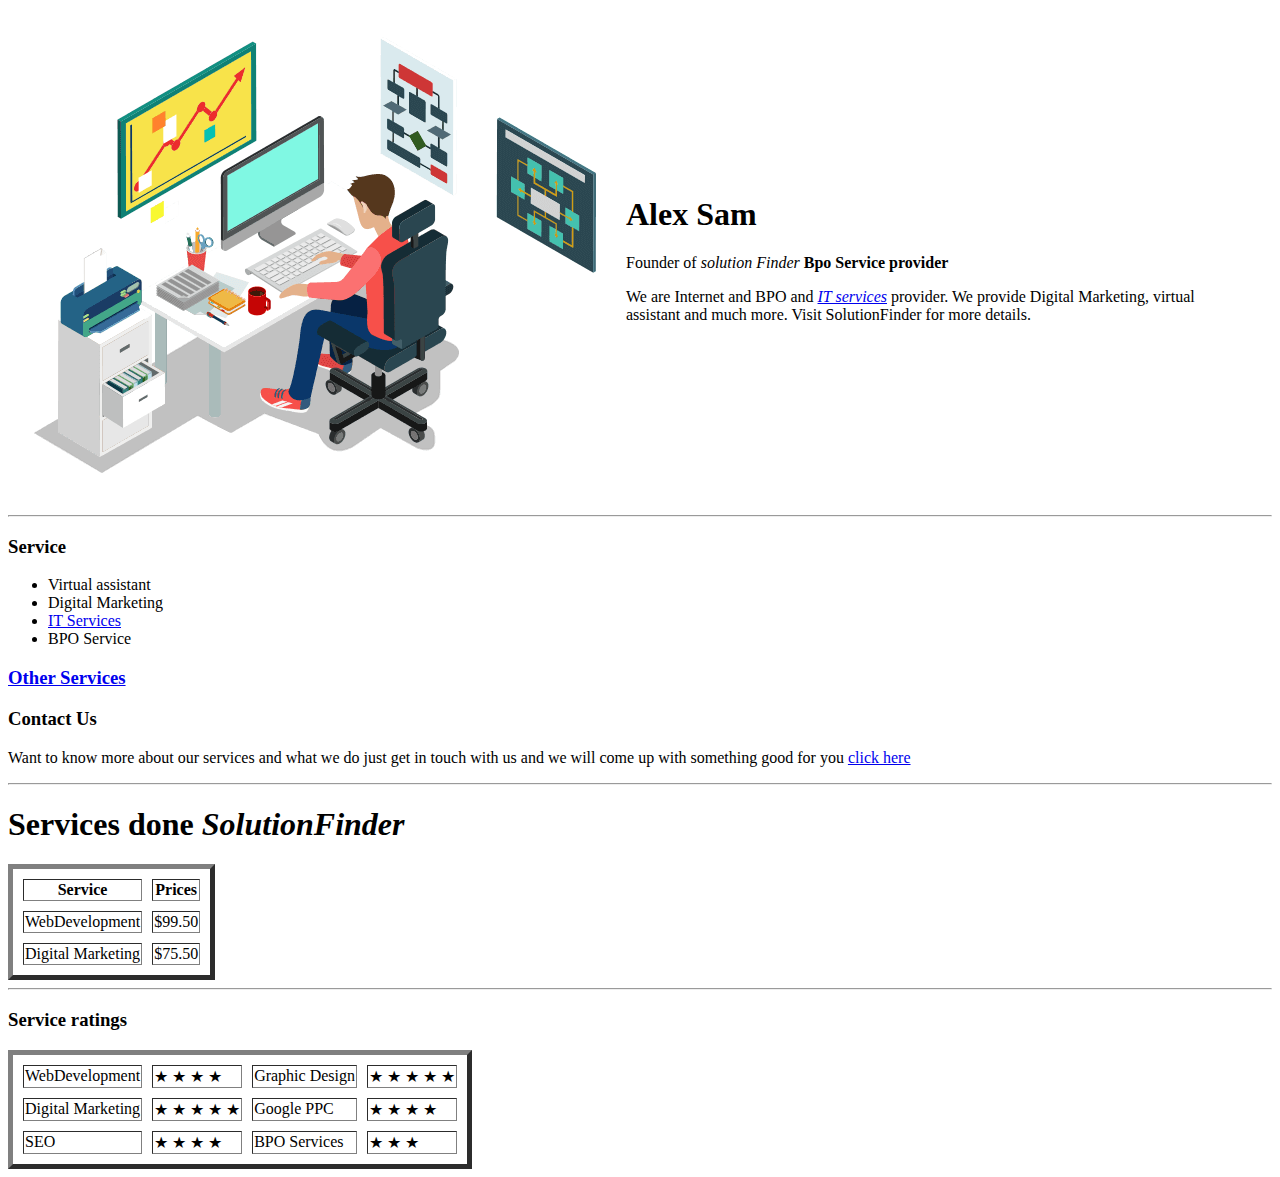
==== index.html @ d33998ef "Basic Front face of Solution finder" ====
<!DOCTYPE html>
<html lang="en" dir="ltr">

<head>
  <meta charset="utf-8">
  <title> Solution Finder Store</title>
</head>

<body>
  <table cellspacing="25">
    <tr>
      <td><img src="images/ITDesk.png" alt="IT services"></td>
      <td><h1>Alex Sam</h1>
      <p>Founder of <em>solution Finder</em> <strong>Bpo Service provider</strong></p>
      <p>We are Internet and BPO and <em><a href="https://simplicable.com/new/it-services">IT services</a></em> provider. We provide Digital Marketing,
        virtual assistant and much more. Visit SolutionFinder for more details.</p></td>
    </tr>
  </table>
  <hr>
  <h3> Service</h3>
  <ul>
    <li>Virtual assistant</li>
    <li>Digital Marketing</li>
    <li><a href="https://simplicable.com/new/it-services">IT Services</a></li>
    <li>BPO Service </li>
  </ul>
  <h3><a href="WebDevelopment.html">Other Services</a> </h3>
  <h3>Contact Us</h3>
  <p>Want to know more about our services and what we do just get in touch
  with us and we will come up with something good for you <a href="Contact us.html">click here</a></p><hr>
  <h1>Services done <em>SolutionFinder</em></h1>
    <table border="5" cellspacing="10">
      <thead>
        <tr>
          <th> Service</th>
          <th>Prices</th>
        </tr>
      </thead>
      <tr>
        <td>WebDevelopment</td>
        <td> $99.50</td>
      </tr>
      <tr>
        <td>Digital Marketing</td>
        <td> $75.50</td>
      </tr>
    </table>
    <hr>
    <h3>Service ratings</h3>
    <table border="5" cellspacing="10">
      <tr>
        <td>WebDevelopment</td>
        <td>&#9733 &#9733 &#9733 &#9733; </td>
        <td>Graphic Design</td>
        <td>&#9733 &#9733 &#9733 &#9733 &#9733;</td>
      </tr>
      <tr>
        <td> Digital Marketing</td>
        <td>&#9733 &#9733 &#9733 &#9733 &#9733;</td>
        <td>Google PPC</td>
        <td>&#9733 &#9733 &#9733 &#9733;</td>
      </tr>
      <tr>
        <td>SEO</td>
        <td>&#9733 &#9733 &#9733 &#9733;</td>
        <td>BPO Services</td>
        <td>&#9733 &#9733 &#9733;</td>
    </table>
</body>

</html>
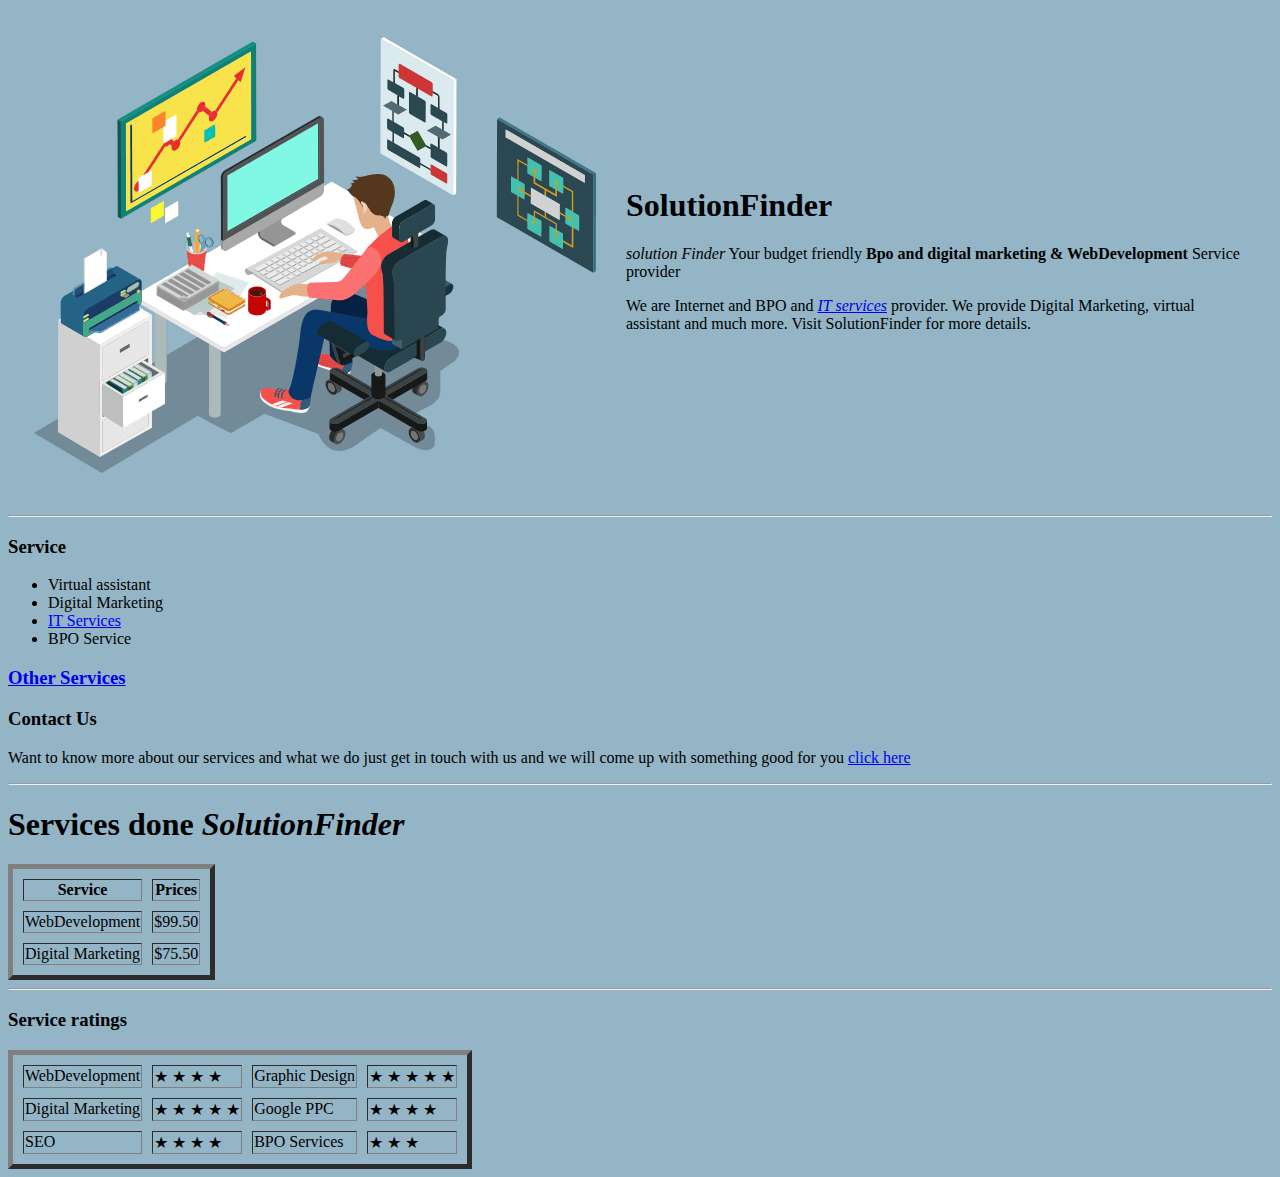
==== commit 961bb1a7: "Add files via upload" ====
--- a/index.html
+++ b/index.html
@@ -6,12 +6,12 @@
   <title> Solution Finder Store</title>
 </head>
 
-<body>
+<body style="background-color: #93B5C6;">
   <table cellspacing="25">
     <tr>
       <td><img src="images/ITDesk.png" alt="IT services"></td>
-      <td><h1>Alex Sam</h1>
-      <p>Founder of <em>solution Finder</em> <strong>Bpo Service provider</strong></p>
+      <td><h1>SolutionFinder</h1>
+      <p><em>solution Finder</em> Your budget friendly <strong>Bpo and digital marketing & WebDevelopment</strong> Service provider</p>
       <p>We are Internet and BPO and <em><a href="https://simplicable.com/new/it-services">IT services</a></em> provider. We provide Digital Marketing,
         virtual assistant and much more. Visit SolutionFinder for more details.</p></td>
     </tr>
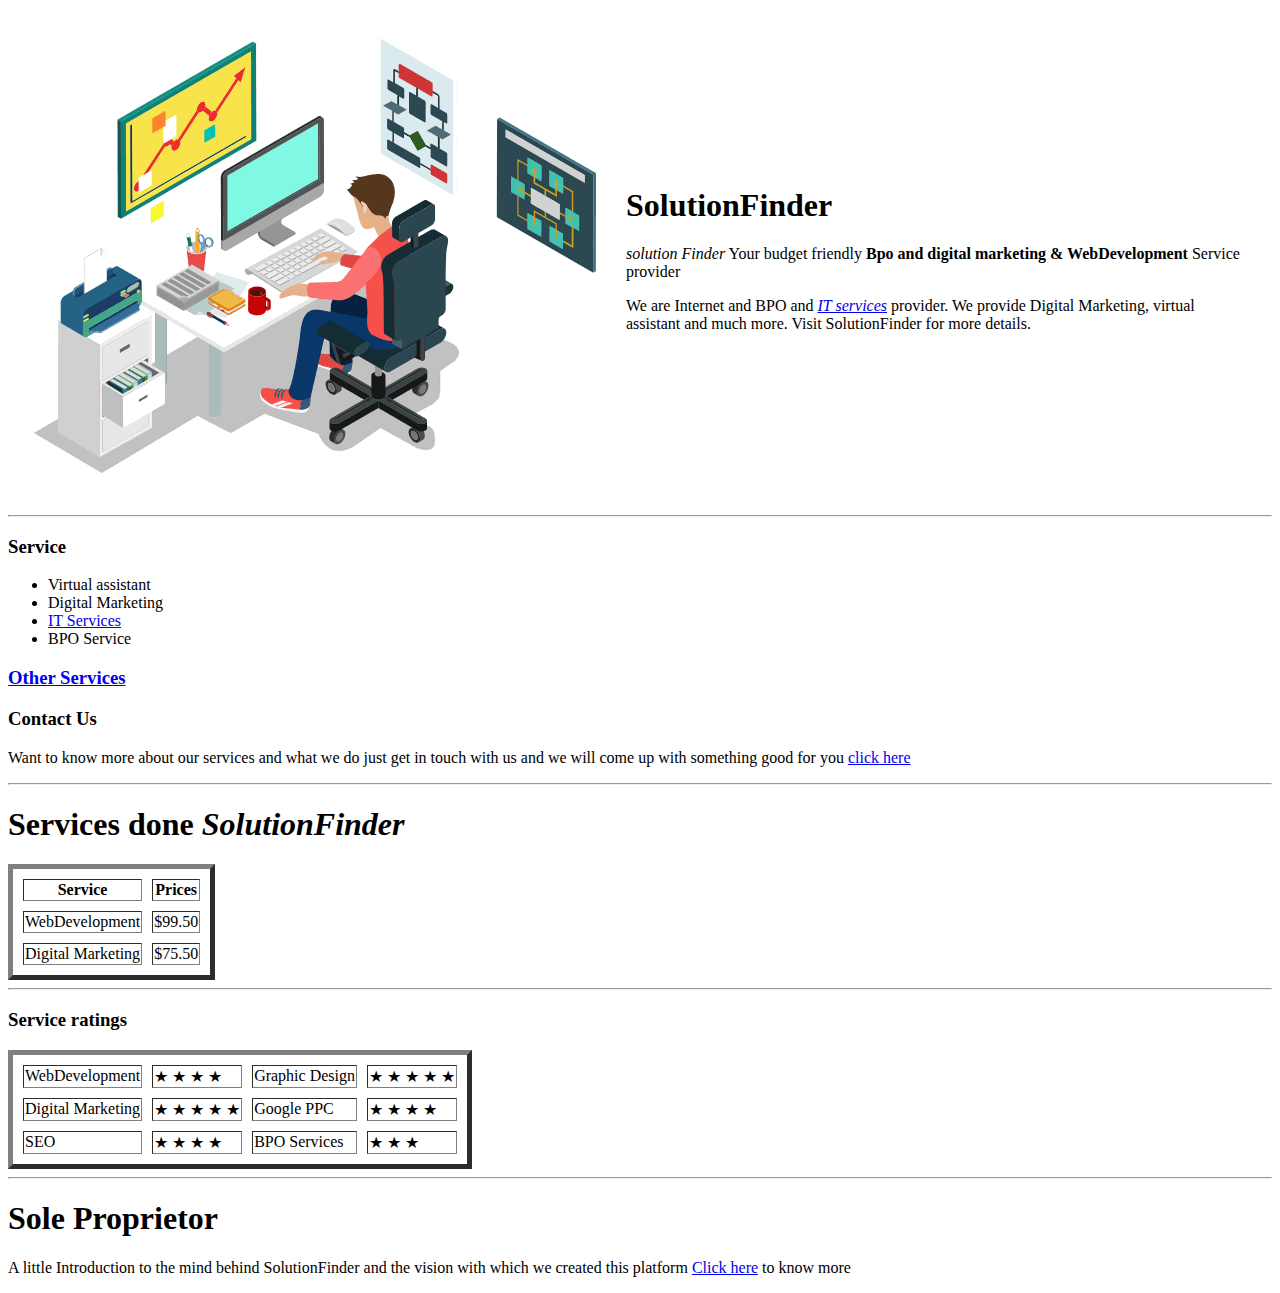
==== commit 8f5b893a: "Add files via upload" ====
--- a/index.html
+++ b/index.html
@@ -3,17 +3,22 @@
 
 <head>
   <meta charset="utf-8">
-  <title> Solution Finder Store</title>
+  <title>Solution Finder Store</title>
+
+  <link rel="stylesheet" href="css/styles.css">
+
 </head>
 
-<body style="background-color: #93B5C6;">
+<body>
   <table cellspacing="25">
     <tr>
       <td><img src="images/ITDesk.png" alt="IT services"></td>
-      <td><h1>SolutionFinder</h1>
-      <p><em>solution Finder</em> Your budget friendly <strong>Bpo and digital marketing & WebDevelopment</strong> Service provider</p>
-      <p>We are Internet and BPO and <em><a href="https://simplicable.com/new/it-services">IT services</a></em> provider. We provide Digital Marketing,
-        virtual assistant and much more. Visit SolutionFinder for more details.</p></td>
+      <td>
+        <h1>SolutionFinder</h1>
+        <p><em>solution Finder</em> Your budget friendly <strong>Bpo and digital marketing & WebDevelopment</strong> Service provider</p>
+        <p>We are Internet and BPO and <em><a href="https://simplicable.com/new/it-services">IT services</a></em> provider. We provide Digital Marketing,
+          virtual assistant and much more. Visit SolutionFinder for more details.</p>
+      </td>
     </tr>
   </table>
   <hr>
@@ -27,45 +32,49 @@
   <h3><a href="WebDevelopment.html">Other Services</a> </h3>
   <h3>Contact Us</h3>
   <p>Want to know more about our services and what we do just get in touch
-  with us and we will come up with something good for you <a href="Contact us.html">click here</a></p><hr>
+    with us and we will come up with something good for you <a href="Contact us.html">click here</a></p>
+  <hr>
   <h1>Services done <em>SolutionFinder</em></h1>
-    <table border="5" cellspacing="10">
-      <thead>
-        <tr>
-          <th> Service</th>
-          <th>Prices</th>
-        </tr>
-      </thead>
+  <table border="5" cellspacing="10">
+    <thead>
       <tr>
-        <td>WebDevelopment</td>
-        <td> $99.50</td>
+        <th> Service</th>
+        <th>Prices</th>
       </tr>
-      <tr>
-        <td>Digital Marketing</td>
-        <td> $75.50</td>
-      </tr>
-    </table>
-    <hr>
-    <h3>Service ratings</h3>
-    <table border="5" cellspacing="10">
-      <tr>
-        <td>WebDevelopment</td>
-        <td>&#9733 &#9733 &#9733 &#9733; </td>
-        <td>Graphic Design</td>
-        <td>&#9733 &#9733 &#9733 &#9733 &#9733;</td>
-      </tr>
-      <tr>
-        <td> Digital Marketing</td>
-        <td>&#9733 &#9733 &#9733 &#9733 &#9733;</td>
-        <td>Google PPC</td>
-        <td>&#9733 &#9733 &#9733 &#9733;</td>
-      </tr>
-      <tr>
-        <td>SEO</td>
-        <td>&#9733 &#9733 &#9733 &#9733;</td>
-        <td>BPO Services</td>
-        <td>&#9733 &#9733 &#9733;</td>
-    </table>
+    </thead>
+    <tr>
+      <td>WebDevelopment</td>
+      <td> $99.50</td>
+    </tr>
+    <tr>
+      <td>Digital Marketing</td>
+      <td> $75.50</td>
+    </tr>
+  </table>
+  <hr>
+  <h3>Service ratings</h3>
+  <table border="5" cellspacing="10">
+    <tr>
+      <td>WebDevelopment</td>
+      <td>&#9733 &#9733 &#9733 &#9733; </td>
+      <td>Graphic Design</td>
+      <td>&#9733 &#9733 &#9733 &#9733 &#9733;</td>
+    </tr>
+    <tr>
+      <td> Digital Marketing</td>
+      <td>&#9733 &#9733 &#9733 &#9733 &#9733;</td>
+      <td>Google PPC</td>
+      <td>&#9733 &#9733 &#9733 &#9733;</td>
+    </tr>
+    <tr>
+      <td>SEO</td>
+      <td>&#9733 &#9733 &#9733 &#9733;</td>
+      <td>BPO Services</td>
+      <td>&#9733 &#9733 &#9733;</td>
+  </table>
+  <hr>
+  <h1> Sole Proprietor </h1>
+  <p> A little Introduction to the mind behind SolutionFinder and the vision with which we created this platform <a href="alex.html"> Click here</a> to know more</p>
 </body>
 
 </html>
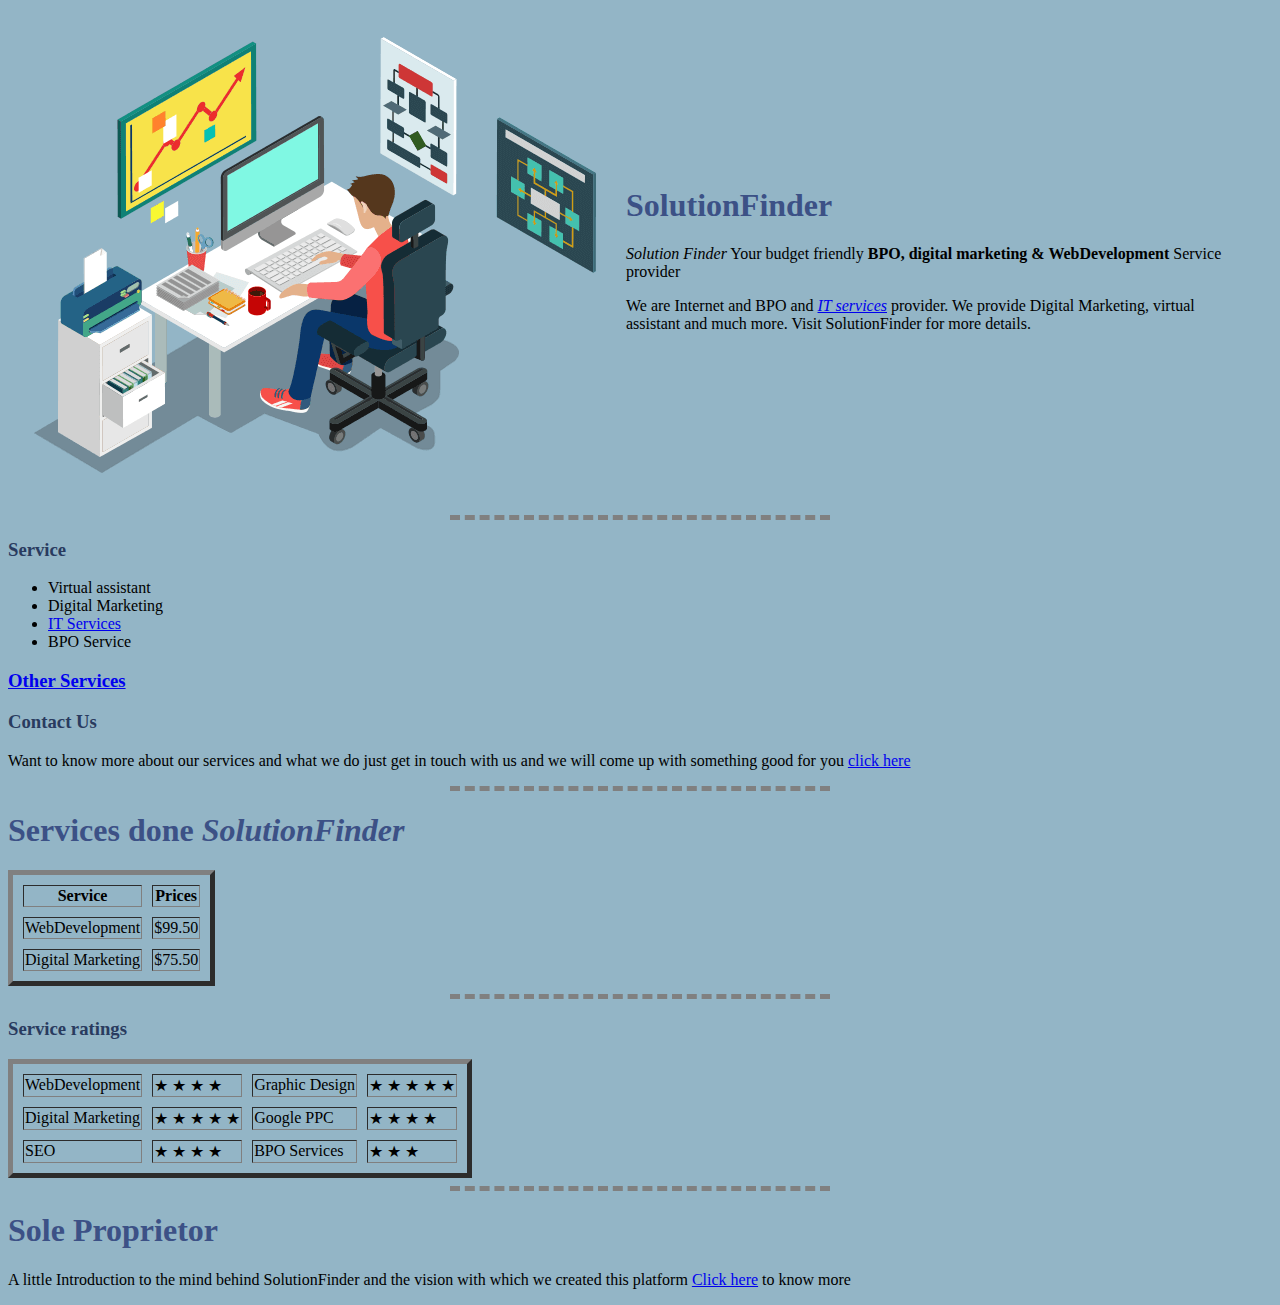
==== commit d8f2c843: "Add files via upload" ====
--- a/index.html
+++ b/index.html
@@ -15,7 +15,7 @@
       <td><img src="images/ITDesk.png" alt="IT services"></td>
       <td>
         <h1>SolutionFinder</h1>
-        <p><em>solution Finder</em> Your budget friendly <strong>Bpo and digital marketing & WebDevelopment</strong> Service provider</p>
+        <p><em>Solution Finder</em> Your budget friendly <strong>BPO, digital marketing & WebDevelopment</strong> Service provider</p>
         <p>We are Internet and BPO and <em><a href="https://simplicable.com/new/it-services">IT services</a></em> provider. We provide Digital Marketing,
           virtual assistant and much more. Visit SolutionFinder for more details.</p>
       </td>
--- a/css/styles.css
+++ b/css/styles.css
@@ -0,0 +1,23 @@
+body {
+    background-color: #93B5C6;
+  }
+
+  hr {
+    border-style: hidden;
+    background-color: none;
+    border-top-style: dashed;
+    border-width: 5px;
+    width: 30%;
+  }
+
+  h1 {
+    color: #3C5186;
+  }
+
+  h2 {
+    color: #5847AD;
+  }
+
+  h3{
+    color: #293B5F
+  }
